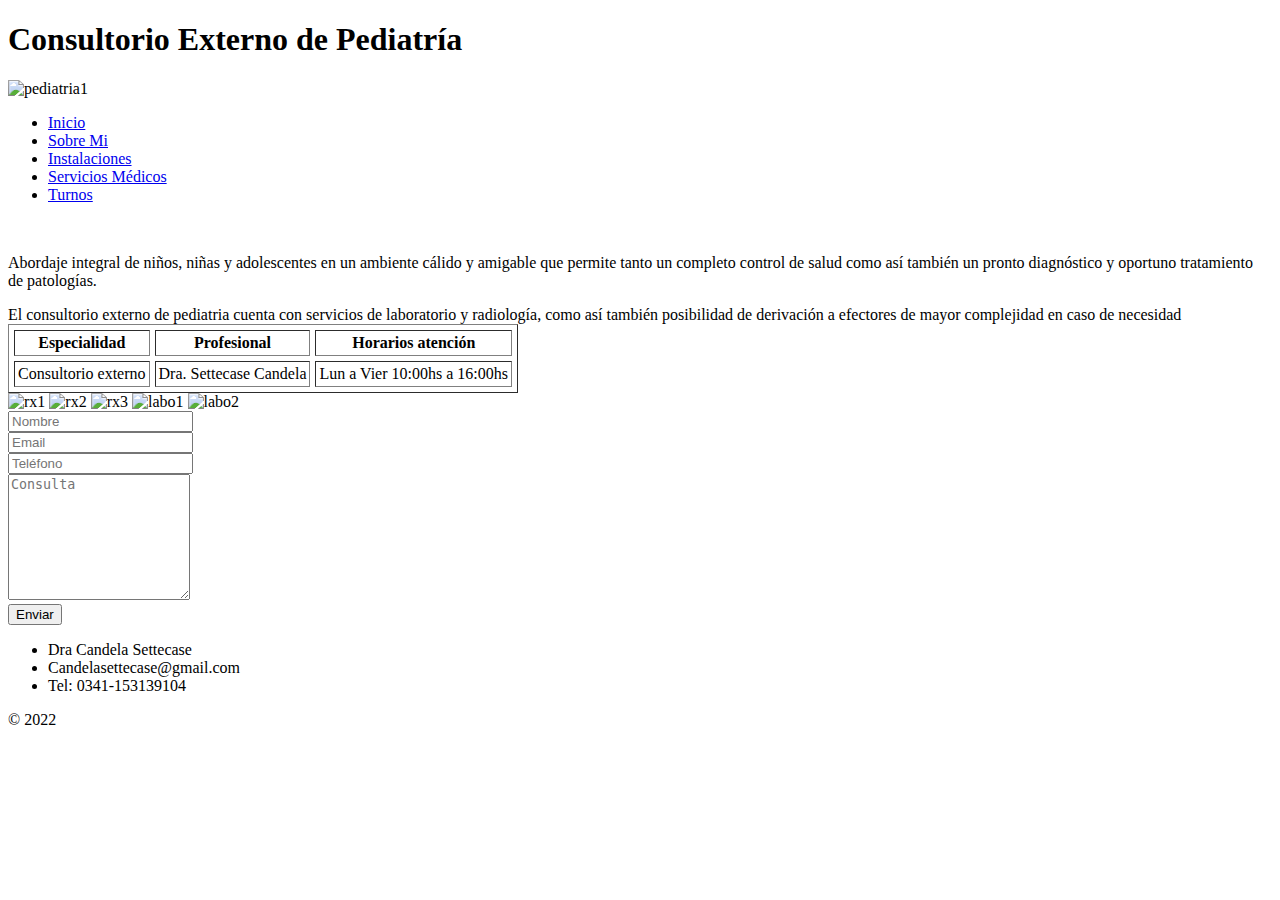
==== servicios-medicos.html @ 83b299f7 "indent" ====
<!DOCTYPE html>
<html lang="en">

<head>
  <meta charset="UTF-8">
  <meta http-equiv="X-UA-Compatible" content="IE=edge">
  <meta name="viewport" content="width=device-width, initial-scale=1.0">
  <title>Servicios Médicos</title>
  <link rel="shortcut icon" href="media/coderhouse-logo.png">
  <link rel="stylesheet" href="./css/style.css">
  <link rel="stylesheet" href="./css/mediaqueries.css">
</head>

<body id="body-1">
  <header class="header">
    <h1 class="header__titulo">
      Consultorio Externo de Pediatría
    </h1>
    <div class="div">
      <img src="./assets/img/pediatria1.png" alt="pediatria1" class="img">
    </div>
  </header>
  
  <nav class="menu">
       
    <ul class="menu__lista"> 
      <li><a href="index.html">Inicio</a></li>
      <li><a href="sobre-mi.html">Sobre Mi</a></li>
      <li><a href="instalaciones.html">Instalaciones</a></li>
      <li><a href="servicios-medicos.html">Servicios Médicos</a></li>
      <li><a href="turnos.html">Turnos</a></li>
    </ul>
  </nav>
  <br>
  <section class="flexContainer"> 
    <div class="columnas">
      <div class="parrafos">
        <p>
          Abordaje integral de niños, niñas y adolescentes
        
          en un ambiente cálido y amigable que permite
      
          tanto un completo control de salud
        
          como así también un pronto diagnóstico
        
          y oportuno tratamiento de patologías.  
        </p>
      </div> 
      <div class="parrafos">
        El consultorio externo de pediatria cuenta con servicios de laboratorio y radiología, como así también posibilidad de derivación a efectores de mayor complejidad en caso de necesidad

      </div>
      <div>
        <table border="1" cellpadding="3" cellspacing="5">
          <th>Especialidad</th>
          <th>Profesional</th>
          <th>Horarios atención</th>
          <tr>
          <td>Consultorio externo </td>
          <td>Dra. Settecase Candela</td>
          <td>Lun a Vier 10:00hs a 16:00hs</td>
        </table>
      </div>
    </div>
    
    <div class="img3">
      <img src="./assets/img/rx1.JPG" alt="rx1" width="130px">
      <img src="./assets/img/rx2.jpg" alt="rx2" width="150px">
      <img src="./assets/img/rx3.jpg" alt="rx3" width="150px">
      <img src="./assets/img/labo1.jpg" alt="labo1" width="250px">
      <img src="./assets/img/labo2.jpg" alt="labo2" width="250px">
    </div>
   <div class="divContacto">
    <form method="post" class="ccform">
      <div class="classForm">
        <span class="formSpan"></span>
        <input class="inputField" type="text" placeholder="Nombre">
      </div>
      <div class="classForm">
        <span class="formSpan"></span>
        <input class="inputField" type="text" placeholder="Email" required>
      </div>
      <div class="classForm">
        <span class="formSpan"></span>
        <input class="inputField" type="text" placeholder="Teléfono">
      </div>
      <div class="classForm">
        <span class="formSpan"></span>
        <textarea class="inputField" name="comments" rows="8" placeholder="Consulta" required></textarea>
      </div>
      <div class="classForm">
        <input class="ccbtn" type="submit" value="Enviar">
      </div>
    </form>
  </div>
  </section>
 
  <footer id="footer">
    <div class="footer__datos">
      <ul>
        <li>Dra Candela Settecase</li>
        <li>Candelasettecase@gmail.com</li>
        <li>Tel: 0341-153139104</li>
      </ul>
      <span>&copy 2022</span>
    </div> 
  </footer>
</body>
</html>
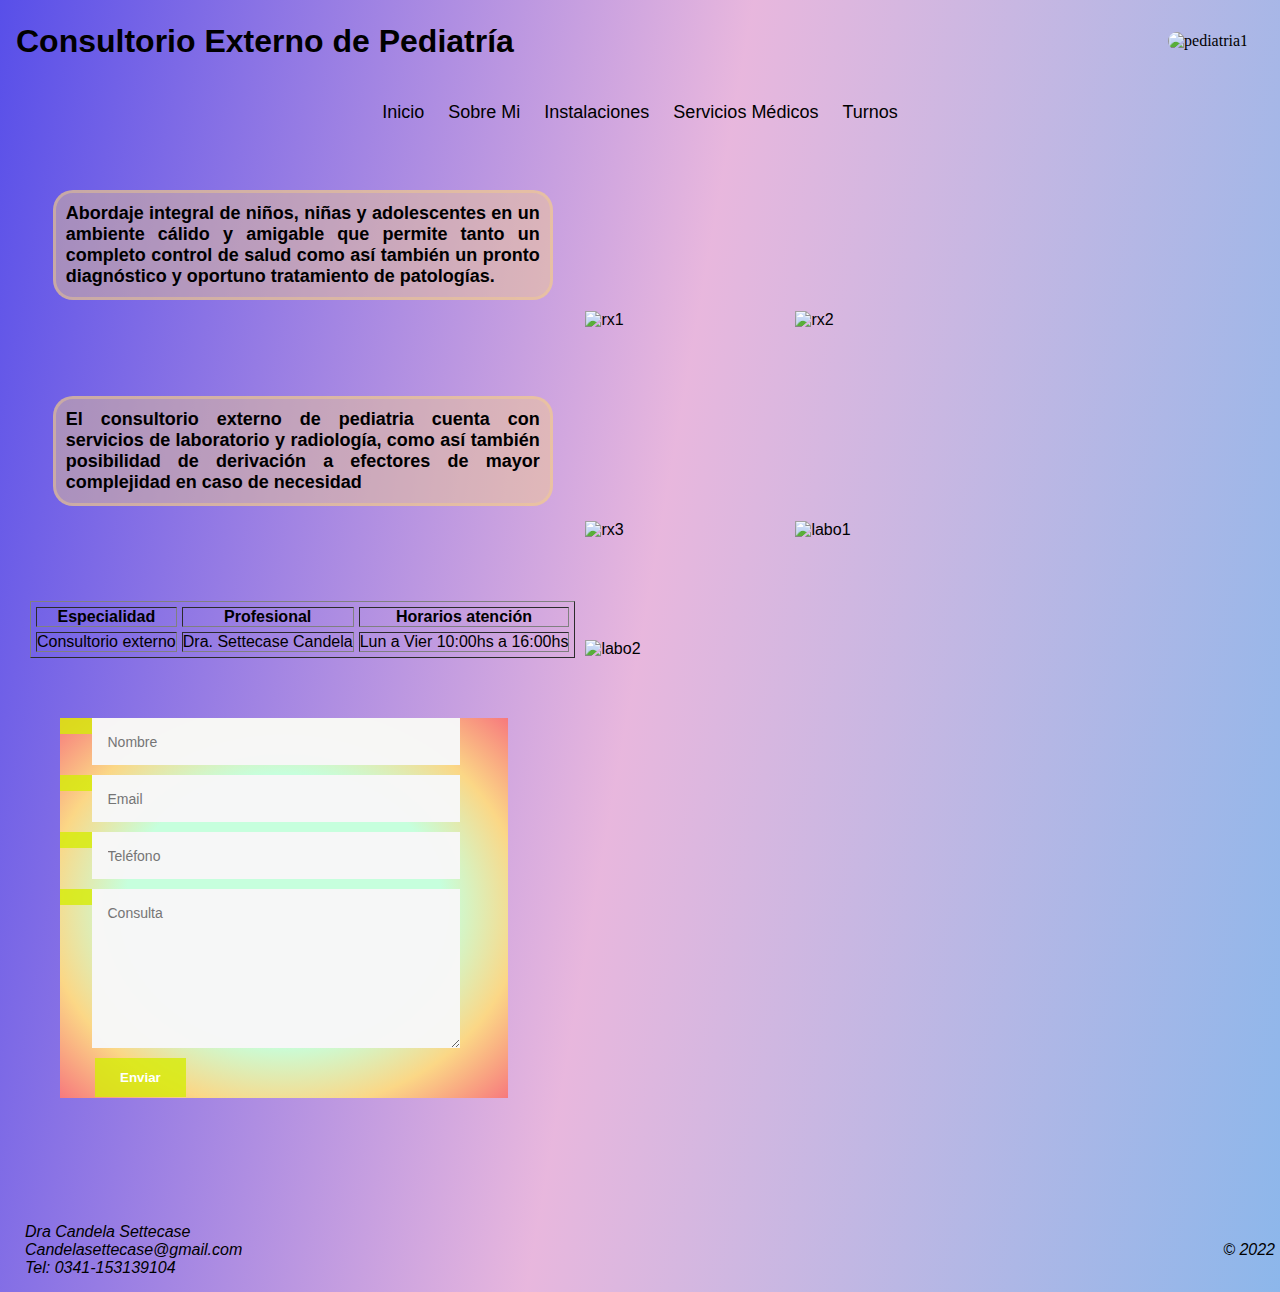
==== commit 6e08d032: "sass index" ====
--- a/servicios-medicos.html
+++ b/servicios-medicos.html
@@ -9,9 +9,10 @@
   <link rel="shortcut icon" href="media/coderhouse-logo.png">
   <link rel="stylesheet" href="./css/style.css">
   <link rel="stylesheet" href="./css/mediaqueries.css">
+  <link rel="stylesheet" href="./sass/main.css">
 </head>
 
-<body id="body-1">
+<body id="body-1" class="container-fluid">
   <header class="header">
     <h1 class="header__titulo">
       Consultorio Externo de Pediatría
@@ -20,7 +21,24 @@
       <img src="./assets/img/pediatria1.png" alt="pediatria1" class="img">
     </div>
   </header>
-  
+  <nav id="navBar" class="navbar navbar-expand-lg bg-light">
+    <div class="container-fluid">
+      <a class="navbar-brand" href="#">Menu</a>
+      <button class="navbar-toggler" type="button" data-bs-toggle="collapse" data-bs-target="#navbarNavAltMarkup" aria-controls="navbarNavAltMarkup" aria-expanded="false" aria-label="Toggle navigation">
+        <span class="navbar-toggler-icon"></span>
+      </button>
+      <div class="collapse navbar-collapse" id="navbarNavAltMarkup">
+        <div class="navbar-nav">
+          <a class="nav-link active" aria-current="page" href="./index.html">Inicio</a>
+          <a class="nav-link" href="./sobre-mi.html">Sobre Mi</a>
+          <a class="nav-link" href="./instalaciones.html">Instalaciones</a>
+          <a class="nav-link" href="./servicios-medicos.html">Servicios Médicos</a>
+          <a class="nav-link" href="./turnos.html">Turnos</a>
+          
+        </div>
+      </div>
+    </div>
+  </nav>
   <nav class="menu">
        
     <ul class="menu__lista"> 
@@ -33,67 +51,71 @@
   </nav>
   <br>
   <section class="flexContainer"> 
-    <div class="columnas">
-      <div class="parrafos">
-        <p>
-          Abordaje integral de niños, niñas y adolescentes
+    <div class="box-fila">
+      <div class="columnas">
+        <div class="parrafos">
+          <p>
+            Abordaje integral de niños, niñas y adolescentes
         
-          en un ambiente cálido y amigable que permite
+            en un ambiente cálido y amigable que permite
       
-          tanto un completo control de salud
+           tanto un completo control de salud
         
-          como así también un pronto diagnóstico
+            como así también un pronto diagnóstico
         
-          y oportuno tratamiento de patologías.  
-        </p>
-      </div> 
-      <div class="parrafos">
-        El consultorio externo de pediatria cuenta con servicios de laboratorio y radiología, como así también posibilidad de derivación a efectores de mayor complejidad en caso de necesidad
+            y oportuno tratamiento de patologías.  
+          </p>
+        </div> 
+        <div class="parrafos">
+          El consultorio externo de pediatria cuenta con servicios de laboratorio y radiología, como así también posibilidad de derivación a efectores de mayor complejidad en caso de necesidad
 
+        </div>
+        <div>
+          <table border="1" cellpadding="3" cellspacing="5">
+            <th>Especialidad</th>
+            <th>Profesional</th>
+            <th>Horarios atención</th>
+            <tr>
+            <td>Consultorio externo </td>
+           <td>Dra. Settecase Candela</td>
+            <td>Lun a Vier 10:00hs a 16:00hs</td>
+         </table>
+        </div>
       </div>
-      <div>
-        <table border="1" cellpadding="3" cellspacing="5">
-          <th>Especialidad</th>
-          <th>Profesional</th>
-          <th>Horarios atención</th>
-          <tr>
-          <td>Consultorio externo </td>
-          <td>Dra. Settecase Candela</td>
-          <td>Lun a Vier 10:00hs a 16:00hs</td>
-        </table>
+    
+    
+      <div class="img3">
+        <img src="./assets/img/rx1.JPG" alt="rx1" width="130px">
+        <img src="./assets/img/rx2.jpg" alt="rx2" width="150px">
+        <img src="./assets/img/rx3.jpg" alt="rx3" width="150px">
+        <img src="./assets/img/labo1.jpg" alt="labo1" width="250px">
+        <img src="./assets/img/labo2.jpg" alt="labo2" width="250px">
+        <link href="https://cdn.jsdelivr.net/npm/bootstrap@5.2.0/dist/css/bootstrap.min.css" rel="stylesheet" integrity="sha384-gH2yIJqKdNHPEq0n4Mqa/HGKIhSkIHeL5AyhkYV8i59U5AR6csBvApHHNl/vI1Bx" crossorigin="anonymous">
       </div>
     </div>
-    
-    <div class="img3">
-      <img src="./assets/img/rx1.JPG" alt="rx1" width="130px">
-      <img src="./assets/img/rx2.jpg" alt="rx2" width="150px">
-      <img src="./assets/img/rx3.jpg" alt="rx3" width="150px">
-      <img src="./assets/img/labo1.jpg" alt="labo1" width="250px">
-      <img src="./assets/img/labo2.jpg" alt="labo2" width="250px">
+    <div class="divContacto">
+      <form method="post" class="ccform">
+        <div class="classForm">
+          <span class="formSpan"></span>
+          <input class="inputField" type="text" placeholder="Nombre">
+        </div>
+        <div class="classForm">
+          <span class="formSpan"></span>
+          <input class="inputField" type="text" placeholder="Email" required>
+        </div>
+        <div class="classForm">
+          <span class="formSpan"></span>
+          <input class="inputField" type="text" placeholder="Teléfono">
+        </div>
+        <div class="classForm">
+          <span class="formSpan"></span>
+          <textarea class="inputField" name="comments" rows="8" placeholder="Consulta" required></textarea>
+        </div>
+        <div class="classForm">
+          <input class="ccbtn" type="submit" value="Enviar">
+        </div>
+      </form>
     </div>
-   <div class="divContacto">
-    <form method="post" class="ccform">
-      <div class="classForm">
-        <span class="formSpan"></span>
-        <input class="inputField" type="text" placeholder="Nombre">
-      </div>
-      <div class="classForm">
-        <span class="formSpan"></span>
-        <input class="inputField" type="text" placeholder="Email" required>
-      </div>
-      <div class="classForm">
-        <span class="formSpan"></span>
-        <input class="inputField" type="text" placeholder="Teléfono">
-      </div>
-      <div class="classForm">
-        <span class="formSpan"></span>
-        <textarea class="inputField" name="comments" rows="8" placeholder="Consulta" required></textarea>
-      </div>
-      <div class="classForm">
-        <input class="ccbtn" type="submit" value="Enviar">
-      </div>
-    </form>
-  </div>
   </section>
  
   <footer id="footer">
@@ -106,5 +128,6 @@
       <span>&copy 2022</span>
     </div> 
   </footer>
+  <script src="https://cdn.jsdelivr.net/npm/bootstrap@5.2.0/dist/js/bootstrap.bundle.min.js" integrity="sha384-A3rJD856KowSb7dwlZdYEkO39Gagi7vIsF0jrRAoQmDKKtQBHUuLZ9AsSv4jD4Xa" crossorigin="anonymous"></script>
 </body>
 </html>--- a/css/style.css
+++ b/css/style.css
@@ -0,0 +1,291 @@
+*{
+    margin: 0;
+    padding: 0;
+    box-sizing: border-box;
+}
+
+#navBar{
+  display: none;
+}
+
+#divGrid{
+  display: grid;
+  gap: 10px;
+  margin-top: 30px;
+  margin-right: 5px;
+  margin-bottom: 30px;
+  justify-items:center;
+  align-items: center;
+  grid-template-areas: 
+  "datos datos datos" 
+  "img img img"
+  "pilares pilares pilares"
+  
+}
+
+.grid1{
+  grid-area: datos;
+  font-family:Verdana, Geneva, Tahoma, sans-serif;
+  text-align: center;
+  line-height: 35px;
+  letter-spacing: 3px;
+  
+}
+.grid1:hover{
+  transform: scale(1.5,1.5);
+}
+.grid2{
+  grid-area: img;
+  align-self: center;
+  
+}
+
+.grid3{
+  grid-area: pilares;
+  justify-self: center;
+  text-align: center;
+  line-height: 40px;
+}
+.grid3:hover{
+  transform: scale(1.5,1.5);
+  cursor: pointer;
+}
+.grid3 ul li h3{
+  font-size:x-large
+}
+.grid3 ul li{
+  list-style: none;
+  font-family: 'Mukta', sans-serif;
+  font-size:medium;
+  font-weight: bold; 
+}
+
+#footer{
+  display: flex;
+  
+  margin-top: 40px;
+  margin-right: 20px;
+  margin-left: 5px;
+  width: 100%;
+  
+}
+.footer__datos{
+  display: flex;
+  justify-content: space-between;
+  align-items: center;
+  align-content: center;
+}
+.footer__datos ul{
+  list-style: none;
+  padding: 10px;
+
+}
+
+.flexContainer{
+  width: 100%;
+  display: flex;
+  flex-direction: column;
+  margin-top: 30px;
+  justify-content: center;
+  align-content: center;
+  list-style: none;
+  font-family: 'Mukta', sans-serif;
+}
+.containerInstal{
+  display: flex;
+  flex-direction: row;
+  margin-top: 30px;
+  justify-content: space-between;
+  align-content: center;
+  list-style: none;
+  font-family: 'Mukta', sans-serif;
+}
+
+.admision{
+  padding-top:15px; ;
+  padding-right: 15px ;
+  padding-bottom: 5px ;
+  padding-left:15px ;
+}
+
+.admision li h3{
+  text-align: center; 
+}
+
+.consultorio{
+  padding-top:5px; ;
+  padding-right: 15px ;
+  padding-bottom: 5px ;
+  padding-left:15px ;
+    
+}
+.consultorio li h3{
+  text-align: center;
+}
+.sala{
+  padding-top:5px; ;
+  padding-right: 15px ;
+  padding-bottom: 15px ;
+  padding-left:15px ;
+}
+
+.sala li h3{
+  text-align: center;
+}
+
+.columnas{
+  display: flex;
+  flex-direction: column;
+  justify-content: space-between;
+  align-items: center;
+  margin-right: 10px;
+  margin-left: 30px; 
+}
+.box-fila{
+display: flex;
+flex-direction: row;
+
+}  
+.parrafos{
+  width: 500px;
+  text-align:justify;
+  align-self: center;
+  margin-bottom: 80px;
+  padding: 10px 10px;
+  border-style:solid;
+  border-color: rgba(245, 207, 135, 0.425);
+  border-radius: 20px;
+  color: rgb(0, 0, 0);
+  font-size: large;
+  font-weight: bold;
+  background-color: rgba(245, 207, 135, 0.425);
+}
+
+.img3{
+  display: grid;
+  grid-template-columns: 200px 200px;
+  grid-template-rows: 200px 200px;
+  gap: 10px;
+  margin-top: 30px;
+  justify-content: center;
+  align-items: center;
+}
+
+.divContacto{
+  display: flex;
+  flex-direction: column;
+  background: radial-gradient(#c6ffdd 50%, #fbd786, #f7797d);
+  width: 28rem;
+  height: 380px;
+  margin: 60px ;
+  
+}
+.ccform {
+  margin: 0 auto;
+  width: 50rem;
+  
+ }
+ .classForm{
+  margin-bottom:10px;
+  width:50%;
+  
+ }
+ 
+ .formSpan{
+  color:#e3ec66; 
+  float:left;
+  padding:8px;
+  width:8%;
+  background:#d6ec0ad2;
+  text-align:center;  
+ }
+ 
+ .inputField {
+  color:#000000; 
+  background:#f7f7f7fa;
+  border:none;
+  padding:15.5px;
+  width:91.9%;
+  display:block;
+  font-family: 'Lato',Arial,sans-serif;
+  font-size:14px;
+ }
+ 
+ .inputField {
+  font-family: 'Lato',Arial,sans-serif;
+ }
+ .ccbtn{
+  display:block;
+  border:none;
+  background:#d6ec0ad2;
+  color:#FFFFFF;
+  padding:12px 25px;
+  cursor:pointer;
+  text-decoration:none;
+  font-weight:bold;
+  margin-left: 35px;
+  
+ }
+ .ccbtn:hover{
+  background:#f3f0eb;
+  color: #7184e6;
+ 
+ }
+ .credit {
+  color:#fff;
+  width: 800px;
+  clear:both;
+ margin:0 auto;
+  line-height:25px;
+  padding: 25px 50px; 
+ }
+ .credit em{
+  margin-right:5px;
+ }
+ .credit a {
+  color: #0d2ed5;
+  font-weight: bold;
+ text-decoration: none;
+ }
+
+#articleForm{
+  margin-top: 40px;
+  margin-right: 10px;
+  margin-left: 30px;
+  display: grid;
+  grid-template-rows: 2fr 1fr;
+  grid-template-columns: 1fr 2fr 1fr;
+  gap: 50px;
+  justify-content: space-around;
+  align-items: center;
+}
+form legend h3{
+color:#000000
+}
+
+.divNombre{
+  background-color: #e64040;
+  display: flex;
+  flex-direction: column;
+}
+.divCobertura{
+  background-color:#F94892 ;
+  display: flex;
+  flex-direction: column;
+}
+.divEdad{
+  background-color:#FF7F3F ;
+  display: flex;
+  flex-direction: column;
+}
+.divDia{
+  background-color:#FBDF07 ;
+  display: flex;
+  flex-direction: column;
+}
+.divHora{
+  background-color:#89CFFD ; 
+  display: flex;
+  flex-direction: column;
+}
+
--- a/css/mediaqueries.css
+++ b/css/mediaqueries.css
@@ -0,0 +1,176 @@
+
+@media (max-width: 768px) {
+  #body-1{
+    background: linear-gradient(150deg, rgba(88,79,233,1) 0%, rgba(192,89,236,0.5242471988795518) 40%, rgba(71,141,224,1) 100%);
+    background-repeat: no-repeat;
+    background-size: cover;
+    width: 100%;
+    height: 100%;
+    
+  }
+  .header{
+    display: flex;
+    flex-direction: column;
+    font-size: 30%;
+    text-align: center;
+  }
+  .div__parrafo{
+    display: flex;
+    flex-direction: column;
+    justify-content: center;
+    align-items: center;
+    font-size: 100%;
+    margin-top: 60px;
+  }
+  .div__redes{
+    display: flex;
+    flex-direction: column;
+    justify-content: center;
+    align-items:flex-start;
+    align-content: center;
+  }
+  .redes__style{
+    display: flex;
+    justify-content: space-around;
+   
+  }
+  .consultas{
+    display: flex;
+    flex-direction: column;
+    align-items: center;
+    margin-left: -45px;
+    
+  }
+  .menu{
+    display: none;
+  }
+ #navBar{
+    display: flex;
+    border-radius: 10px;
+ }
+ .section{
+    display: flex;
+    flex-direction: column;
+  
+ }
+ .section .table{
+    width: 30%;
+    align-items: center;
+    margin-top: 30px;
+    color: rgb(255, 255, 255);
+    font-weight:bold;
+    font-family: 'Franklin Gothic Medium', 'Arial Narrow', Arial, sans-serif; ;
+    align-self: center;
+   background: linear-gradient(120deg, #4568dccb 0%, #b16ab3bb 70%);
+  }
+  .div__redes{
+    width: 200px; 
+    justify-content: center;
+    text-align: center;
+    
+         
+  }
+  .redes__style{
+    display: flex;
+    flex-direction: row;
+    justify-content:space-around;
+    align-items: center;
+    
+  }
+  .consultas{
+    margin-right: 5px;
+    margin-bottom: 5px;
+    list-style: none; 
+    text-align: center
+  
+  }
+  .redes__style a img{
+    margin-top: 30px;
+    width: 20px;
+  
+  }
+
+  .box-fila{
+    display: flex;
+    flex-direction: column;
+    
+    }  
+    .divContacto{
+      display: flex;
+      flex-direction: column;
+      background: radial-gradient(#c6ffdd 50%, #fbd786, #f7797d);
+      width: 90%;
+      height: 380px;
+      margin: 60px ;
+      
+    }
+    .ccform {
+      width: 500px;
+      
+     }
+    
+   .card{
+    width: 30% ;
+    margin: 20px;
+   }
+
+   .grid1{
+    font-family:Verdana, Geneva, Tahoma, sans-serif;
+    text-align: center;
+    font-size:larger;
+    letter-spacing: 1px;
+    
+  }
+  .grid1:hover{
+    transform: scale(1.5,1.5);
+  }
+   .grid3{
+    display: flex;
+    justify-content: center;
+    align-items: center;
+    text-align: left;
+    margin-top: 20px;
+    margin-right: 30px;
+    line-height: 35px;
+  }
+   .grid3:hover{
+    transform: scale(1.2,1.2);
+    cursor: pointer;
+  }
+  .box-fila{
+    display: flex;
+    flex-direction: column;
+    justify-content: center;
+    align-items: center;
+  }
+
+  .columnas{
+    display: flex;
+    flex-direction: column;
+    justify-content:center;
+    align-items: center;
+    width: auto;
+    margin: 10px;
+  }
+  #footer{
+    margin-top: 10px;
+    display: flex;
+    flex-direction: row;
+  }
+
+  .footer__datos{
+    display: flex;
+    width: 100%;
+    flex-direction:row;
+    list-style: none;
+    justify-content: space-between;
+    font-style: italic;
+    font-family: 'Lucida Sans', 'Lucida Sans Regular', 'Lucida Grande', 'Lucida Sans Unicode', Geneva, Verdana, sans-serif;
+  }
+
+
+
+
+
+
+}--- a/sass/main.css
+++ b/sass/main.css
@@ -0,0 +1,158 @@
+#body-1 {
+  display: flex;
+  flex-direction: column;
+  justify-content: space-between;
+  width: 100%;
+  background: linear-gradient(100deg, rgb(88, 79, 233), rgba(211, 118, 191, 0.527), rgba(79, 144, 224, 0.651)), url("../assets/img/bebe.jpg");
+  background-repeat: no-repeat;
+  background-size: cover;
+  height: auto;
+}
+#body-1 .header {
+  margin: 1rem;
+  display: flex;
+  flex-direction: row;
+  justify-content: space-between;
+  align-items: center;
+}
+#body-1 .header .header__titulo {
+  font-family: "Franklin Gothic Medium", "Arial Narrow", Arial, sans-serif;
+  font-size: 2rem;
+}
+#body-1 .header .div .img {
+  width: 10rem;
+  border-radius: 10px;
+  margin: 1rem;
+}
+#body-1 .menu {
+  width: 40rem;
+  height: 50px;
+  margin-top: 5px;
+  margin-right: 5px;
+  margin-bottom: 5px;
+  margin-left: 5px;
+  padding: 5px 5px;
+  display: flex;
+  flex-direction: row;
+  justify-content: center;
+  align-items: center;
+  align-self: center;
+}
+#body-1 .menu .menu__lista li {
+  list-style: none;
+  display: inline;
+  padding: 10px;
+}
+#body-1 .menu .menu__lista li:hover {
+  background: linear-gradient(to right, #ff512f, #f09819);
+}
+#body-1 .menu .menu__lista li a {
+  color: black;
+  font-family: "Mukta", sans-serif;
+  font-size: large;
+  text-decoration: none;
+}
+#body-1 .menu .menu__lista li a:hover {
+  color: whitesmoke;
+  -webkit-text-decoration: solid;
+          text-decoration: solid;
+}
+#body-1 .div__parrafo {
+  font-family: "Mukta", sans-serif;
+  font-weight: bolder;
+  margin-top: 50px;
+  margin-right: 5px;
+  margin-bottom: 5px;
+  margin-left: 20px;
+  display: flex;
+  flex-direction: row;
+  height: 2fr;
+  justify-content: space-around;
+  align-items: center;
+  font-size: 20px;
+}
+#body-1 .div__parrafo div p {
+  text-align: center;
+  width: auto;
+}
+#body-1 .div__parrafo .div__redes {
+  width: 250px;
+  display: flex;
+  flex-direction: column;
+  justify-content: space-around;
+  padding-left: 10px;
+  padding-left: 50px;
+}
+#body-1 .div__parrafo .div__redes .redes__style {
+  list-style: none;
+  text-align: center;
+  padding: 10px;
+}
+#body-1 .div__parrafo .div__redes .redes__style a img {
+  width: 40%;
+}
+#body-1 .div__parrafo .div__redes .consultas {
+  margin-right: 5px;
+  margin-bottom: 5px;
+  margin-left: 5px;
+  padding: 10px;
+  list-style: none;
+  text-align: center;
+}
+#body-1 .div__parrafo .div__redes .consultas li a {
+  color: black;
+  text-decoration: none;
+}
+#body-1 .section {
+  display: flex;
+  flex-direction: row;
+  justify-content: space-around;
+  align-items: center;
+  margin-top: 80px;
+  margin-right: 5px;
+  margin-bottom: 40px;
+  margin-left: 5px;
+}
+#body-1 .section .table__img img {
+  width: 250px;
+  border-radius: 10%;
+  padding-left: 10px;
+  align-self: center;
+}
+#body-1 .section .table {
+  width: 60rem;
+  align-items: center;
+  margin-top: 5px;
+  color: rgb(7, 1, 14);
+  font-weight: bold;
+  font-family: "Franklin Gothic Medium", "Arial Narrow", Arial, sans-serif;
+  align-self: center;
+  background: linear-gradient(120deg, rgba(69, 104, 220, 0.7960784314) 0%, rgba(177, 106, 179, 0.7333333333) 70%);
+}
+#body-1 .section .table th {
+  border-width: 3px;
+  border-radius: 5px;
+  width: 200px;
+  text-align: center;
+}
+#body-1 .section .table td {
+  border-width: 3px;
+  border-radius: 5px;
+  text-align: center;
+}
+#body-1 #footer {
+  margin-top: 50px;
+}
+#body-1 #footer .footer__datos {
+  margin-top: 5px;
+  margin-right: 10px;
+  margin-bottom: 5px;
+  margin-left: 10px;
+  width: 100%;
+  display: flex;
+  flex-direction: row;
+  list-style: none;
+  justify-content: space-between;
+  font-style: italic;
+  font-family: "Lucida Sans", "Lucida Sans Regular", "Lucida Grande", "Lucida Sans Unicode", Geneva, Verdana, sans-serif;
+}/*# sourceMappingURL=main.css.map */